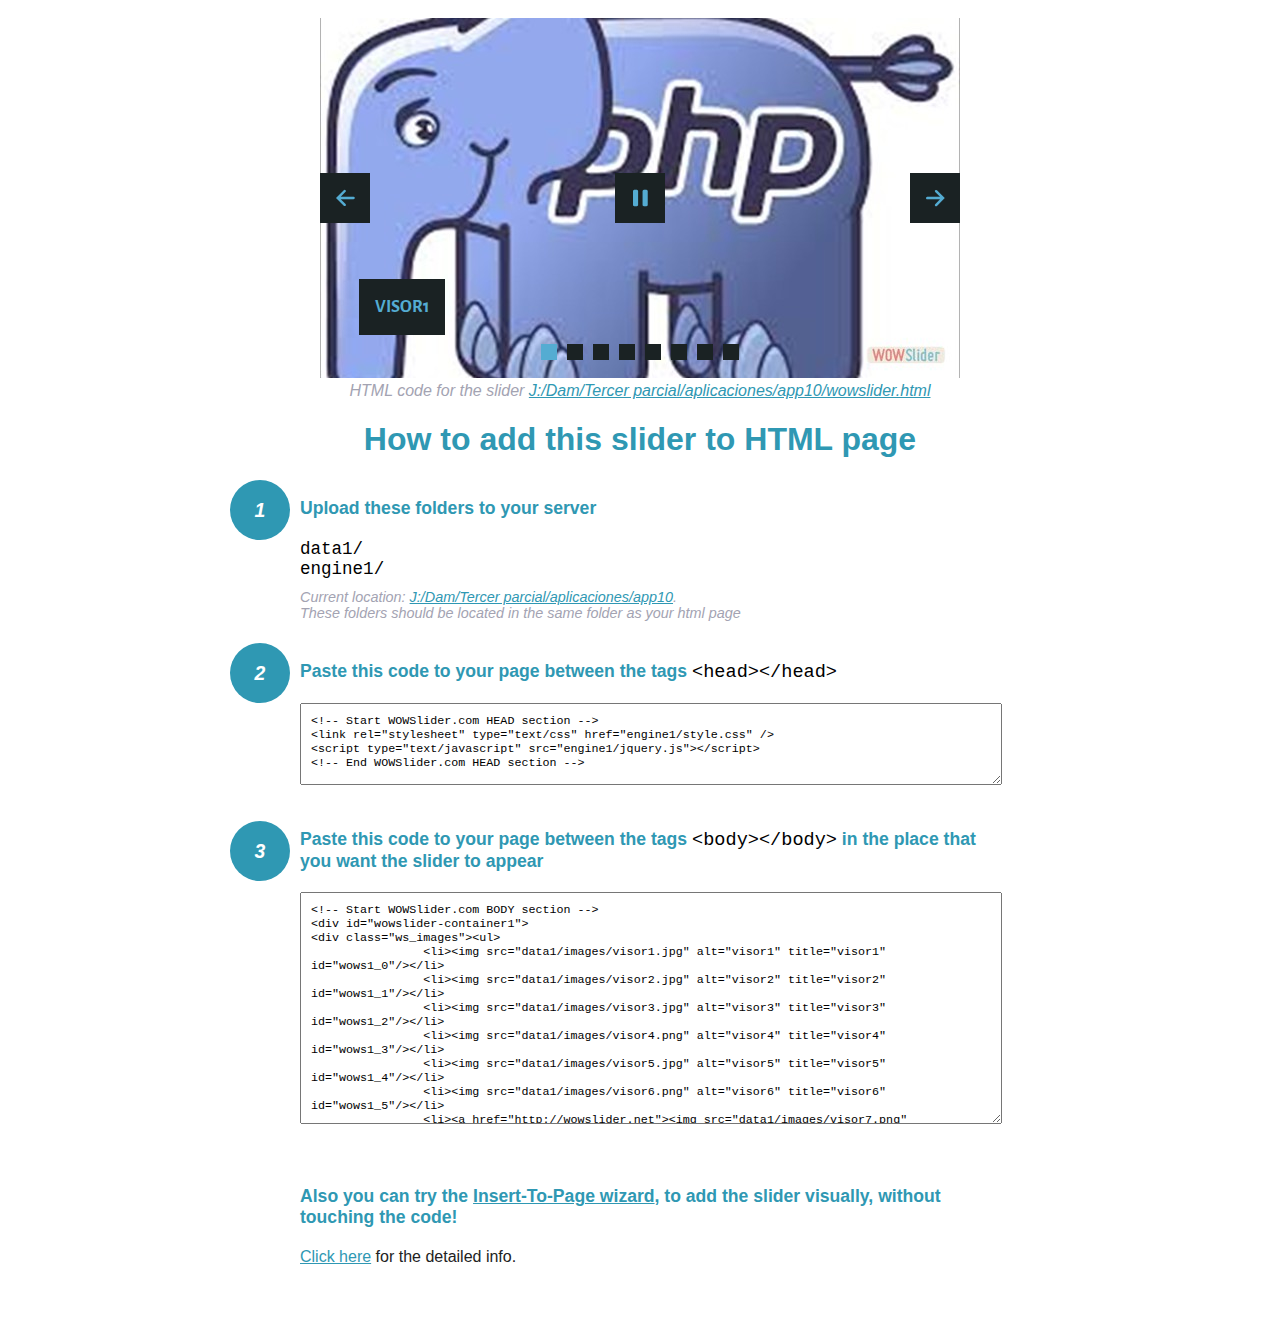
==== wowslider-howto.html @ ffe48c5f "1subida" ====
<!DOCTYPE html>
<html>
<head>
	<title>WOWSlider</title>
	<meta http-equiv="content-type" content="text/html; charset=utf-8" />
	<meta name="description" content="WOWSlider" />
	
	<!-- Start WOWSlider.com HEAD section --> <!-- add to the <head> of your page -->
	<link rel="stylesheet" type="text/css" href="engine1/style.css" />
	<script type="text/javascript" src="engine1/jquery.js"></script>
	<!-- End WOWSlider.com HEAD section -->


<style>
.instuction {
	font-family: sans-serif, Arial;
	display: block;
	margin: 0 auto;
	max-width: 820px;
	width: 100%;
	padding: 0 70px;
	color: #222;
	-webkit-box-sizing: border-box;
	-moz-box-sizing: border-box;
	box-sizing: border-box;
}
.instuction h1 img {
	max-width: 170px;
	vertical-align: middle;
	margin-bottom: 10px;
}
.instuction h1 {
	color: #2F98B3;
	text-align: center;
}
.instuction h2 {
	position: relative;
	font-size: 1.1em;
	color: #2F98B3;
	margin-bottom: 20px;
	margin-top: 40px;
}
.instuction h2 span.num {
	position: absolute;
	left: -70px;
	top: -18px;
	display: inline-block;
	vertical-align: middle;
	font-style: italic;
	font-size: 1.1em;
	width: 60px;
	height: 60px;
	line-height: 60px;
	text-align: center;
	background: #2F98B3;
	color: #fff;
	border-radius: 50%;
}
.instuction .mono {
	color: #000;
	font-family: monospace;
	font-size: 1.3em;
	font-weight: normal;
}
.instuction li.mono {
	font-size: 1.5em;
}

.instuction ul {
	font-size: 0.9em;
	margin-top: 0;
	padding-left: 0;
	list-style: none;
}
.instuction .note {
	color: #A3A3B2;
	font-style: italic;
	padding-top: 10px;
}
.instuction p.note {
	text-align: center;
	padding-top: 0;
	margin-top: 4px;
}
.instuction textarea {
	font-size: 0.9em;
	min-height: 60px;
	padding: 10px;
	margin: 0;
	overflow: auto;
	max-width: 100%;
	width: 100%;
}
.instuction a,
.instuction a:visited {
	color: #2F98B3;
}
</style>


</head>
<body style="margin:auto">

<br>

<!-- Start WOWSlider.com BODY section --> <!-- add to the <body> of your page -->
<div id="wowslider-container1">
<div class="ws_images"><ul>
		<li><img src="data1/images/visor1.jpg" alt="visor1" title="visor1" id="wows1_0"/></li>
		<li><img src="data1/images/visor2.jpg" alt="visor2" title="visor2" id="wows1_1"/></li>
		<li><img src="data1/images/visor3.jpg" alt="visor3" title="visor3" id="wows1_2"/></li>
		<li><img src="data1/images/visor4.png" alt="visor4" title="visor4" id="wows1_3"/></li>
		<li><img src="data1/images/visor5.jpg" alt="visor5" title="visor5" id="wows1_4"/></li>
		<li><img src="data1/images/visor6.png" alt="visor6" title="visor6" id="wows1_5"/></li>
		<li><a href="http://wowslider.net"><img src="data1/images/visor7.png" alt="http://wowslider.net/" title="visor7" id="wows1_6"/></a></li>
		<li><img src="data1/images/visor8.png" alt="visor8" title="visor8" id="wows1_7"/></li>
	</ul></div>
	<div class="ws_bullets"><div>
		<a href="#" title="visor1"><span><img src="data1/tooltips/visor1.jpg" alt="visor1"/>1</span></a>
		<a href="#" title="visor2"><span><img src="data1/tooltips/visor2.jpg" alt="visor2"/>2</span></a>
		<a href="#" title="visor3"><span><img src="data1/tooltips/visor3.jpg" alt="visor3"/>3</span></a>
		<a href="#" title="visor4"><span><img src="data1/tooltips/visor4.png" alt="visor4"/>4</span></a>
		<a href="#" title="visor5"><span><img src="data1/tooltips/visor5.jpg" alt="visor5"/>5</span></a>
		<a href="#" title="visor6"><span><img src="data1/tooltips/visor6.png" alt="visor6"/>6</span></a>
		<a href="#" title="visor7"><span><img src="data1/tooltips/visor7.png" alt="visor7"/>7</span></a>
		<a href="#" title="visor8"><span><img src="data1/tooltips/visor8.png" alt="visor8"/>8</span></a>
	</div></div><div class="ws_script" style="position:absolute;left:-99%"><a href="http://wowslider.net">http://wowslider.net/</a> by WOWSlider.com v8.7</div>
<div class="ws_shadow"></div>
</div>	
<script type="text/javascript" src="engine1/wowslider.js"></script>
<script type="text/javascript" src="engine1/script.js"></script>
<!-- End WOWSlider.com BODY section -->


<div class="instuction">
	<p class="note">HTML code for the slider <a href="file:///J:/Dam/Tercer parcial/aplicaciones/app10/wowslider.html">J:/Dam/Tercer parcial/aplicaciones/app10/wowslider.html</a></p>

	<h1>
		How to add this slider to HTML page
	</h1>

	<h2><span class="num">1</span> Upload these folders to your server</h2>
	<ul>
		<li class="mono">data1/</li>
		<li class="mono">engine1/</li>
		<li class="note">Current location: <a href="file:///J:/Dam/Tercer parcial/aplicaciones/app10">J:/Dam/Tercer parcial/aplicaciones/app10</a>. <br>These folders should be located in the same folder as your html page</li>
	</ul>

	<h2><span class="num">2</span> Paste this code to your page between the tags <span class="mono">&lt;head&gt;&lt;/head&gt;</span></h2>
	<textarea onclick="this.select()">&lt;!-- Start WOWSlider.com HEAD section --&gt;
&lt;link rel=&quot;stylesheet&quot; type=&quot;text/css&quot; href=&quot;engine1/style.css&quot; /&gt;
&lt;script type=&quot;text/javascript&quot; src=&quot;engine1/jquery.js&quot;&gt;&lt;/script&gt;
&lt;!-- End WOWSlider.com HEAD section --&gt;</textarea>


	<h2><span class="num" style="top: -8px;">3</span> Paste this code to your page between the tags <span class="mono">&lt;body&gt;&lt;/body&gt;</span> in the place that you want the slider to appear</h2>
	<textarea onclick="this.select()" rows="15">&lt;!-- Start WOWSlider.com BODY section --&gt;
&lt;div id=&quot;wowslider-container1&quot;&gt;
&lt;div class=&quot;ws_images&quot;&gt;&lt;ul&gt;
		&lt;li&gt;&lt;img src=&quot;data1/images/visor1.jpg&quot; alt=&quot;visor1&quot; title=&quot;visor1&quot; id=&quot;wows1_0&quot;/&gt;&lt;/li&gt;
		&lt;li&gt;&lt;img src=&quot;data1/images/visor2.jpg&quot; alt=&quot;visor2&quot; title=&quot;visor2&quot; id=&quot;wows1_1&quot;/&gt;&lt;/li&gt;
		&lt;li&gt;&lt;img src=&quot;data1/images/visor3.jpg&quot; alt=&quot;visor3&quot; title=&quot;visor3&quot; id=&quot;wows1_2&quot;/&gt;&lt;/li&gt;
		&lt;li&gt;&lt;img src=&quot;data1/images/visor4.png&quot; alt=&quot;visor4&quot; title=&quot;visor4&quot; id=&quot;wows1_3&quot;/&gt;&lt;/li&gt;
		&lt;li&gt;&lt;img src=&quot;data1/images/visor5.jpg&quot; alt=&quot;visor5&quot; title=&quot;visor5&quot; id=&quot;wows1_4&quot;/&gt;&lt;/li&gt;
		&lt;li&gt;&lt;img src=&quot;data1/images/visor6.png&quot; alt=&quot;visor6&quot; title=&quot;visor6&quot; id=&quot;wows1_5&quot;/&gt;&lt;/li&gt;
		&lt;li&gt;&lt;a href=&quot;http://wowslider.net&quot;&gt;&lt;img src=&quot;data1/images/visor7.png&quot; alt=&quot;http://wowslider.net/&quot; title=&quot;visor7&quot; id=&quot;wows1_6&quot;/&gt;&lt;/a&gt;&lt;/li&gt;
		&lt;li&gt;&lt;img src=&quot;data1/images/visor8.png&quot; alt=&quot;visor8&quot; title=&quot;visor8&quot; id=&quot;wows1_7&quot;/&gt;&lt;/li&gt;
	&lt;/ul&gt;&lt;/div&gt;
	&lt;div class=&quot;ws_bullets&quot;&gt;&lt;div&gt;
		&lt;a href=&quot;#&quot; title=&quot;visor1&quot;&gt;&lt;span&gt;&lt;img src=&quot;data1/tooltips/visor1.jpg&quot; alt=&quot;visor1&quot;/&gt;1&lt;/span&gt;&lt;/a&gt;
		&lt;a href=&quot;#&quot; title=&quot;visor2&quot;&gt;&lt;span&gt;&lt;img src=&quot;data1/tooltips/visor2.jpg&quot; alt=&quot;visor2&quot;/&gt;2&lt;/span&gt;&lt;/a&gt;
		&lt;a href=&quot;#&quot; title=&quot;visor3&quot;&gt;&lt;span&gt;&lt;img src=&quot;data1/tooltips/visor3.jpg&quot; alt=&quot;visor3&quot;/&gt;3&lt;/span&gt;&lt;/a&gt;
		&lt;a href=&quot;#&quot; title=&quot;visor4&quot;&gt;&lt;span&gt;&lt;img src=&quot;data1/tooltips/visor4.png&quot; alt=&quot;visor4&quot;/&gt;4&lt;/span&gt;&lt;/a&gt;
		&lt;a href=&quot;#&quot; title=&quot;visor5&quot;&gt;&lt;span&gt;&lt;img src=&quot;data1/tooltips/visor5.jpg&quot; alt=&quot;visor5&quot;/&gt;5&lt;/span&gt;&lt;/a&gt;
		&lt;a href=&quot;#&quot; title=&quot;visor6&quot;&gt;&lt;span&gt;&lt;img src=&quot;data1/tooltips/visor6.png&quot; alt=&quot;visor6&quot;/&gt;6&lt;/span&gt;&lt;/a&gt;
		&lt;a href=&quot;#&quot; title=&quot;visor7&quot;&gt;&lt;span&gt;&lt;img src=&quot;data1/tooltips/visor7.png&quot; alt=&quot;visor7&quot;/&gt;7&lt;/span&gt;&lt;/a&gt;
		&lt;a href=&quot;#&quot; title=&quot;visor8&quot;&gt;&lt;span&gt;&lt;img src=&quot;data1/tooltips/visor8.png&quot; alt=&quot;visor8&quot;/&gt;8&lt;/span&gt;&lt;/a&gt;
	&lt;/div&gt;&lt;/div&gt;&lt;div class=&quot;ws_script&quot; style=&quot;position:absolute;left:-99%&quot;&gt;&lt;a href=&quot;http://wowslider.net&quot;&gt;http://wowslider.net/&lt;/a&gt; by WOWSlider.com v8.7&lt;/div&gt;
&lt;div class=&quot;ws_shadow&quot;&gt;&lt;/div&gt;
&lt;/div&gt;	
&lt;script type=&quot;text/javascript&quot; src=&quot;engine1/wowslider.js&quot;&gt;&lt;/script&gt;
&lt;script type=&quot;text/javascript&quot; src=&quot;engine1/script.js&quot;&gt;&lt;/script&gt;
&lt;!-- End WOWSlider.com BODY section --&gt;</textarea>

<br><br>
<h2>Also you can try the <a href="http://wowslider.com/help/add-wowslider-to-page-2.html" target="_blank">Insert-To-Page wizard</a>, to add the slider visually, without touching the code!</h2>
<p>
	<a href="http://wowslider.com/help/add-wowslider-to-page-2.html" target="_blank">Click here</a> for the detailed info.
</p>
</div>

<br><br>
</body>
</html>
---- engine1/style.css ----
/*
 *	generated by WOW Slider 8.7
 *	template Convex
 */
@import url(https://fonts.googleapis.com/css?family=Gurajada&subset=latin,telugu);
@font-face {
  font-family: 'ws-ctrl-convex';
  src: url('ws-ctrl-convex.eot');
  src: url('ws-ctrl-convex.eot#iefix') format('embedded-opentype'),
       url('ws-ctrl-convex.svg#ws-ctrl-convex') format('svg');
  font-weight: normal;
  font-style: normal;
}
@font-face {
  font-family: 'ws-ctrl-convex';
  src: url('[data-uri]') format('woff'),
       url('[data-uri]') format('truetype');
}
#wowslider-container1 { 
	display: table;
	zoom: 1; 
	position: relative;
	width: 100%;
	max-width: 640px;
	max-height:360px;
	margin:0px auto 0px;
	z-index:90;
	text-align:left; /* reset align=center */
	font-size: 10px;
	text-shadow: none; /* fix some user styles */

	/* reset box-sizing (to boostrap friendly) */
	-webkit-box-sizing: content-box;
	-moz-box-sizing: content-box;
	box-sizing: content-box; 
}
* html #wowslider-container1{ width:640px }
#wowslider-container1 .ws_images ul{
	position:relative;
	width: 10000%; 
	height:100%;
	left:0;
	list-style:none;
	margin:0;
	padding:0;
	border-spacing:0;
	overflow: visible;
	/*table-layout:fixed;*/
}
#wowslider-container1 .ws_images ul li{
	position: relative;
	width:1%;
	height:100%;
	line-height:0; /*opera*/
	overflow: hidden;
	float:left;
	/*font-size:0;*/
	padding:0 0 0 0 !important;
	margin:0 0 0 0 !important;
}

#wowslider-container1 .ws_images{
	position: relative;
	left:0;
	top:0;
	height:100%;
	max-height:360px;
	max-width: 640px;
	vertical-align: top;
	border:none;
	overflow: hidden;
}
#wowslider-container1 .ws_images ul a{
	width:100%;
	height:100%;
	max-height:360px;
	display:block;
	color:transparent;
}
#wowslider-container1 img{
	max-width: none !important;
}
#wowslider-container1 .ws_images .ws_list img,
#wowslider-container1 .ws_images > div > img{
	width:100%;
	border:none 0;
	max-width: none;
	padding:0;
	margin:0;
}
#wowslider-container1 .ws_images > div > img {
	max-height:360px;
}

#wowslider-container1 .ws_images iframe {
	position: absolute;
	z-index: -1;
}

#wowslider-container1 .ws-title > div {
	display: inline-block !important;
}

#wowslider-container1 a{ 
	text-decoration: none; 
	outline: none; 
	border: none; 
}

#wowslider-container1  .ws_bullets { 
	float: left;
	position:absolute;
	z-index:70;
}
#wowslider-container1  .ws_bullets div{
	position:relative;
	float:left;
	font-size: 0px;
}
/* compatibility with Joomla styles */
#wowslider-container1  .ws_bullets a {
	line-height: 0;
}

#wowslider-container1  .ws_script{
	display:none;
}
#wowslider-container1 sound, 
#wowslider-container1 object{
	position:absolute;
}

/* prevent some of users reset styles */
#wowslider-container1 .ws_effect {
	position: static;
	width: 100%;
	height: 100%;
}

#wowslider-container1 .ws_photoItem {
	border: 2em solid #fff;
	margin-left: -2em;
	margin-top: -2em;
}
#wowslider-container1 .ws_cube_side {
	background: #A6A5A9;
}


#wowslider-container1.ws_gestures {
	cursor: -webkit-grab;
	cursor: -moz-grab;
	cursor: url("[data-uri]"), move;
}
#wowslider-container1.ws_gestures.ws_grabbing {
	cursor: -webkit-grabbing;
	cursor: -moz-grabbing;
	cursor: url("[data-uri]"), move;
}

/* hide controls when video start play */
#wowslider-container1.ws_video_playing .ws_bullets,
#wowslider-container1.ws_video_playing .ws_fullscreen,
#wowslider-container1.ws_video_playing .ws_next,
#wowslider-container1.ws_video_playing .ws_prev {
	display: none;
}


/* youtube/vimeo buttons */
#wowslider-container1 .ws_video_btn {
	position: absolute;
	display: none;
	cursor: pointer;
	top: 0;
	left: 0;
	width: 100%;
	height: 100%;
	z-index: 55;
}
#wowslider-container1 .ws_video_btn.ws_youtube,
#wowslider-container1 .ws_video_btn.ws_vimeo {
	display: block;
}
#wowslider-container1 .ws_video_btn div {
	position: absolute;
	background-image: url(./playvideo.png);
	background-size: 200%;
	top: 50%;
	left: 50%;
	width: 7em;
	height: 5em;
	margin-left: -3.5em;
	margin-top: -2.5em;
}
#wowslider-container1 .ws_video_btn.ws_youtube div {
	background-position: 0 0;
}
#wowslider-container1 .ws_video_btn.ws_youtube:hover div {
	background-position: 100% 0;
}
#wowslider-container1 .ws_video_btn.ws_vimeo div {
	background-position: 0 100%;
}
#wowslider-container1 .ws_video_btn.ws_vimeo:hover div {
	background-position: 100% 100%;
}

#wowslider-container1 .ws_playpause.ws_hide {
	display: none !important;
}
/* bullets */
#wowslider-container1  .ws_bullets { 
	padding: 0px; 
}
#wowslider-container1 .ws_bullets a { 
	position:relative;
	display: inline-block;
	width: 0;
	margin: 3px 5px;
	padding: 8px;	

	-webkit-perspective: 80px;
	perspective: 80px;
} 
#wowslider-container1 .ws_bullets a > span {
	position:absolute;
	display: block;
	top:0;
	right: 0;
	height:100%;
	width:100%;
	-webkit-transform-style: preserve-3d;
	transform-style: preserve-3d;

	-webkit-transition: -webkit-transform 0.5s ease;
  	transition: -webkit-transform 0.5s ease, transform 0.5s ease;
}

#wowslider-container1 .ws_bullets a > span:before,
#wowslider-container1 .ws_bullets a > span:after {
	content: '';
	display: block;
	height:100%;
	background: #54acd2;

  	-webkit-transform: rotateX(-90deg) translateZ(-8px) translateY(8px);
  	transform: rotateX(-90deg) translateZ(-8px) translateY(8px);
}
#wowslider-container1 .ws_bullets a > span:after {
	position: absolute;
	top: 0;
	left: 0;
	width: 100%;
	height: 100%;
  	background: #1A2223;
  	-webkit-transform: rotateX(0deg);
  	transform: rotateX(0deg);
}

#wowslider-container1 .ws_bullets a.ws_overbull > span,
#wowslider-container1 .ws_bullets a.ws_selbull > span {
    -webkit-transform: rotateX(-90deg) translateZ(8px) translateY(8px);
    transform: rotateX(-90deg) translateZ(8px) translateY(8px);
}




/* play/pause, arrows */
#wowslider-container1 a.ws_next,
#wowslider-container1 a.ws_prev,
#wowslider-container1 .ws_playpause {
	position:absolute;
	font: 2em "ws-ctrl-convex";
	width: 2.5em;
	height: 2.5em;
	top:50%;
	
	margin-top: -1.25em;
	color: #ffffff;
	z-index: 100;

	-webkit-perspective: 20em;
	perspective: 20em;
}
#wowslider-container1 a.ws_next {
	right: 0;
}
#wowslider-container1 a.ws_prev {
	left: 0;
}
#wowslider-container1 .ws_playpause {
	left:50%;
	margin-left:-1.25em;
}

#wowslider-container1 a.ws_next > span,
#wowslider-container1 a.ws_prev > span,
#wowslider-container1 .ws_playpause > span,
#wowslider-container1 .ws_bullets a > span {
	display: block;
	-webkit-transform-style: preserve-3d;
	transform-style: preserve-3d;

	-webkit-transition: -webkit-transform 0.5s ease;
  	transition: -webkit-transform 0.5s ease, transform 0.5s ease;
}


#wowslider-container1 a.ws_next > span:before,
#wowslider-container1 a.ws_prev > span:before,
#wowslider-container1 .ws_playpause > span:before,
#wowslider-container1 a.ws_next > span:after,
#wowslider-container1 a.ws_prev > span:after,
#wowslider-container1 .ws_playpause > span:after {
	display: block;
	text-align: center;
	line-height: 2.5em;
	height:100%;
	background: #54acd2;
	color: #1A2223;

  	-webkit-transform: rotateX(-90deg) translateZ(-1.25em) translateY(1.25em);
  	transform: rotateX(-90deg) translateZ(-1.25em) translateY(1.25em);
}
#wowslider-container1 .ws_play > span:before,
#wowslider-container1 .ws_play > span:after{
	content:"\e800";
}
#wowslider-container1 .ws_pause > span:before,
#wowslider-container1 .ws_pause > span:after{
	content:"\e801";
}
#wowslider-container1 a.ws_next > span:before,
#wowslider-container1 a.ws_next > span:after {
	content:'\e803';
}
#wowslider-container1 a.ws_prev > span:before,
#wowslider-container1 a.ws_prev > span:after {
	content:'\e802';
}

#wowslider-container1 a.ws_next > span:after,
#wowslider-container1 a.ws_prev > span:after,
#wowslider-container1 .ws_playpause > span:after {
	position: absolute;
	top: 0;
	left: 0;
	width: 100%;
	height: 100%;
  	-webkit-transform: rotateX(0deg);
  	transform: rotateX(0deg);
  	background: #1A2223;
	color: #54acd2;
}

#wowslider-container1 a.ws_next:hover > span,
#wowslider-container1 a.ws_prev:hover > span,
#wowslider-container1 .ws_playpause:hover > span {
    -webkit-transform: rotateX(-90deg) translateZ(1.25em) translateY(1.25em);
    transform: rotateX(-90deg) translateZ(1.25em) translateY(1.25em);
}/* bottom center */
#wowslider-container1  .ws_bullets {
	bottom:1.5em;
	left:50%;
}
#wowslider-container1  .ws_bullets div{
	left:-50%;
}#wowslider-container1 .ws-title{
	font: 1.3em 'Gurajada', serif;
	position: absolute;
	left: 2em;
	margin-right:10em;
	z-index: 50;

	color:#fff;
	padding: 1em;
	bottom: 30px;
	top: auto;
	opacity: 1;
}
#wowslider-container1 .ws-title div,#wowslider-container1 .ws-title span{
	display:inline-block;
	padding: 0.1em 0.6em;
	background-color: #1A2223;
	color: #54acd2;
}
#wowslider-container1 .ws-title div{
	display:block;
	margin-top:0.5em;
	font-size: 1.3em;
}
#wowslider-container1 .ws-title span{
	text-transform: uppercase;	
	font-size: 2em;
}#wowslider-container1 .ws_images > ul{
	animation: wsBasic 32s infinite;
	-moz-animation: wsBasic 32s infinite;
	-webkit-animation: wsBasic 32s infinite;
}
@keyframes wsBasic{0%{left:-0%} 6.25%{left:-0%} 12.5%{left:-100%} 18.75%{left:-100%} 25%{left:-200%} 31.25%{left:-200%} 37.5%{left:-300%} 43.75%{left:-300%} 50%{left:-400%} 56.25%{left:-400%} 62.5%{left:-500%} 68.75%{left:-500%} 75%{left:-600%} 81.25%{left:-600%} 87.5%{left:-700%} 93.75%{left:-700%} }
@-moz-keyframes wsBasic{0%{left:-0%} 6.25%{left:-0%} 12.5%{left:-100%} 18.75%{left:-100%} 25%{left:-200%} 31.25%{left:-200%} 37.5%{left:-300%} 43.75%{left:-300%} 50%{left:-400%} 56.25%{left:-400%} 62.5%{left:-500%} 68.75%{left:-500%} 75%{left:-600%} 81.25%{left:-600%} 87.5%{left:-700%} 93.75%{left:-700%} }
@-webkit-keyframes wsBasic{0%{left:-0%} 6.25%{left:-0%} 12.5%{left:-100%} 18.75%{left:-100%} 25%{left:-200%} 31.25%{left:-200%} 37.5%{left:-300%} 43.75%{left:-300%} 50%{left:-400%} 56.25%{left:-400%} 62.5%{left:-500%} 68.75%{left:-500%} 75%{left:-600%} 81.25%{left:-600%} 87.5%{left:-700%} 93.75%{left:-700%} }

#wowslider-container1 .ws_bullets  a img{
	position:absolute;
	display:block;
	text-indent:0;
	bottom:15px;
	left:-43px;
	visibility:hidden;
	max-width:none;
}
#wowslider-container1 .ws_bullets a:hover img{
	visibility:visible;
}

#wowslider-container1 .ws_bulframe div div{
	height:48px;
	overflow:visible;
	position:relative;
}
#wowslider-container1 .ws_bulframe div {
	left:0;
	overflow:hidden;
	position:relative;
	width:85px;
}
#wowslider-container1  .ws_bullets .ws_bulframe{
	position:absolute;
	display:none;
	bottom:25px;
	margin-left:8px;
	cursor:pointer;

	/* fixed bulframe hidding in Chrome */
	-webkit-transform: translateZ(0);
	-ms-transform: translateZ(0);
	-o-transform: translateZ(0);
	transform: translateZ(0);
}#wowslider-container1 .ws_bulframe div div{
	height: auto;
}

@media all and (max-width:760px) {
	#wowslider-container1 .ws_fullscreen {
		display: block;
	}
}
@media all and (max-width:400px){
	#wowslider-container1 .ws_controls,
	#wowslider-container1 .ws_bullets,
	#wowslider-container1 .ws_thumbs{
		display: none
	}
}
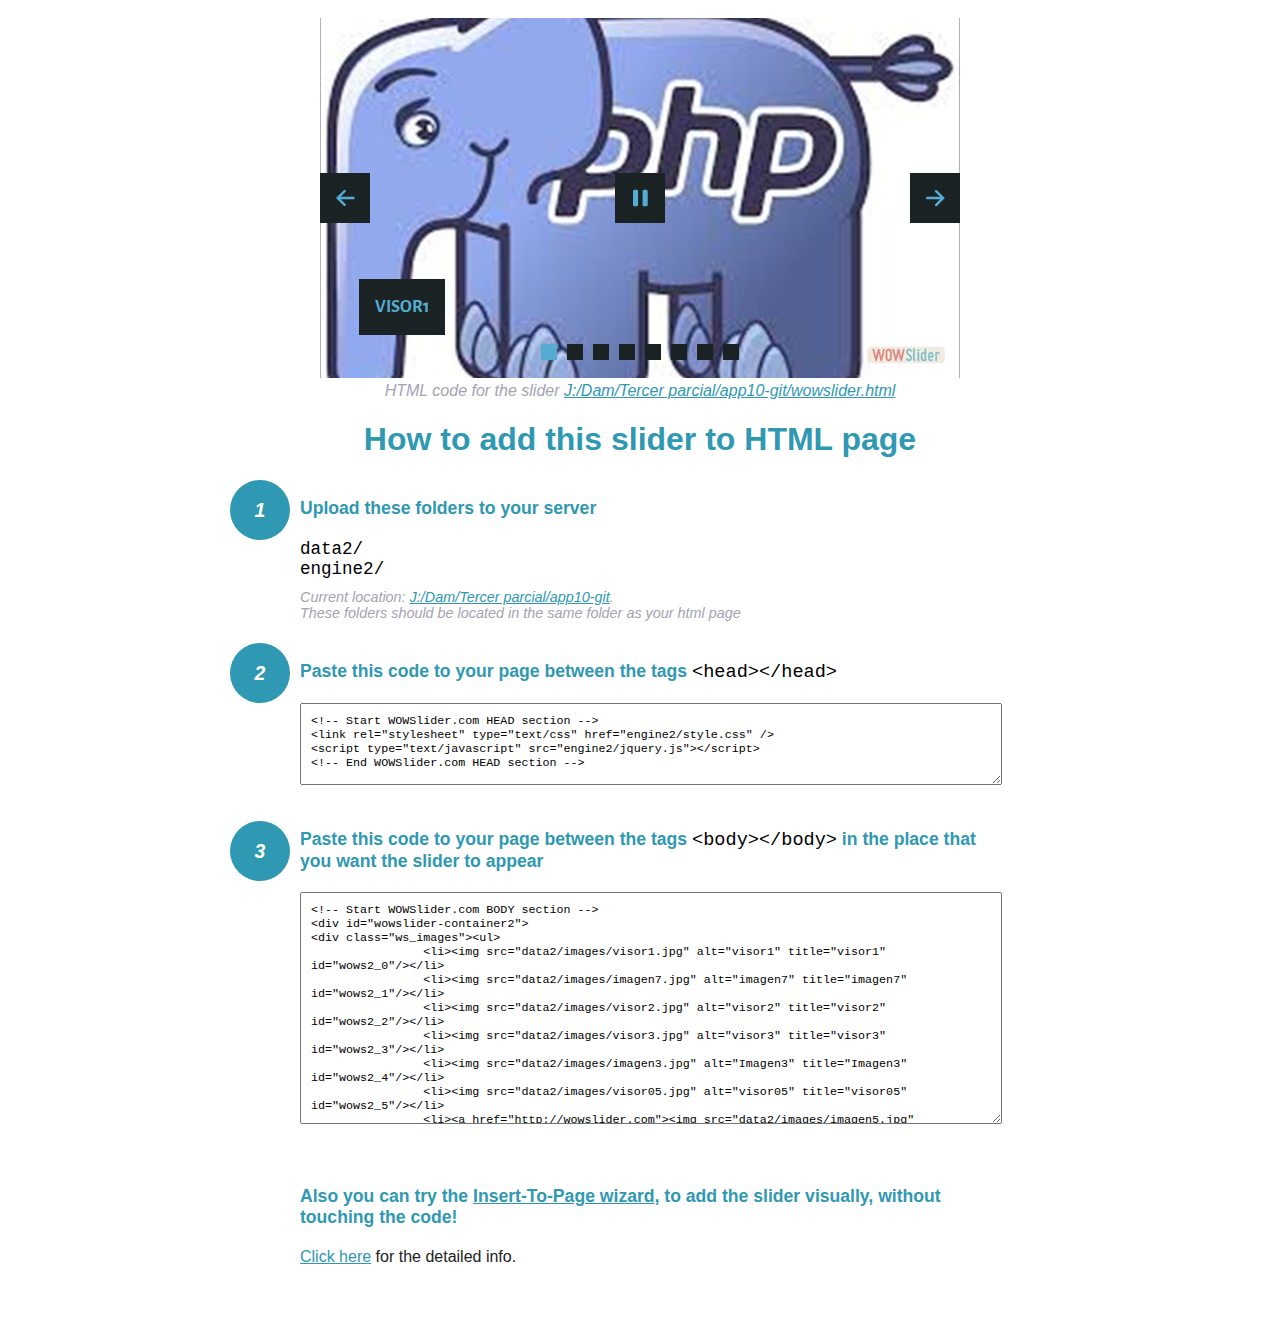
==== commit 180b3427: "12subida" ====
--- a/wowslider-howto.html
+++ b/wowslider-howto.html
@@ -6,8 +6,8 @@
 	<meta name="description" content="WOWSlider" />
 	
 	<!-- Start WOWSlider.com HEAD section --> <!-- add to the <head> of your page -->
-	<link rel="stylesheet" type="text/css" href="engine1/style.css" />
-	<script type="text/javascript" src="engine1/jquery.js"></script>
+	<link rel="stylesheet" type="text/css" href="engine2/style.css" />
+	<script type="text/javascript" src="engine2/jquery.js"></script>
 	<!-- End WOWSlider.com HEAD section -->
 
 
@@ -104,36 +104,36 @@
 <br>
 
 <!-- Start WOWSlider.com BODY section --> <!-- add to the <body> of your page -->
-<div id="wowslider-container1">
+<div id="wowslider-container2">
 <div class="ws_images"><ul>
-		<li><img src="data1/images/visor1.jpg" alt="visor1" title="visor1" id="wows1_0"/></li>
-		<li><img src="data1/images/visor2.jpg" alt="visor2" title="visor2" id="wows1_1"/></li>
-		<li><img src="data1/images/visor3.jpg" alt="visor3" title="visor3" id="wows1_2"/></li>
-		<li><img src="data1/images/visor4.png" alt="visor4" title="visor4" id="wows1_3"/></li>
-		<li><img src="data1/images/visor5.jpg" alt="visor5" title="visor5" id="wows1_4"/></li>
-		<li><img src="data1/images/visor6.png" alt="visor6" title="visor6" id="wows1_5"/></li>
-		<li><a href="http://wowslider.net"><img src="data1/images/visor7.png" alt="http://wowslider.net/" title="visor7" id="wows1_6"/></a></li>
-		<li><img src="data1/images/visor8.png" alt="visor8" title="visor8" id="wows1_7"/></li>
+		<li><img src="data2/images/visor1.jpg" alt="visor1" title="visor1" id="wows2_0"/></li>
+		<li><img src="data2/images/imagen7.jpg" alt="imagen7" title="imagen7" id="wows2_1"/></li>
+		<li><img src="data2/images/visor2.jpg" alt="visor2" title="visor2" id="wows2_2"/></li>
+		<li><img src="data2/images/visor3.jpg" alt="visor3" title="visor3" id="wows2_3"/></li>
+		<li><img src="data2/images/imagen3.jpg" alt="Imagen3" title="Imagen3" id="wows2_4"/></li>
+		<li><img src="data2/images/visor05.jpg" alt="visor05" title="visor05" id="wows2_5"/></li>
+		<li><a href="http://wowslider.com"><img src="data2/images/imagen5.jpg" alt="http://wowslider.com/" title="imagen5" id="wows2_6"/></a></li>
+		<li><img src="data2/images/visor10.jpg" alt="visor10" title="visor10" id="wows2_7"/></li>
 	</ul></div>
 	<div class="ws_bullets"><div>
-		<a href="#" title="visor1"><span><img src="data1/tooltips/visor1.jpg" alt="visor1"/>1</span></a>
-		<a href="#" title="visor2"><span><img src="data1/tooltips/visor2.jpg" alt="visor2"/>2</span></a>
-		<a href="#" title="visor3"><span><img src="data1/tooltips/visor3.jpg" alt="visor3"/>3</span></a>
-		<a href="#" title="visor4"><span><img src="data1/tooltips/visor4.png" alt="visor4"/>4</span></a>
-		<a href="#" title="visor5"><span><img src="data1/tooltips/visor5.jpg" alt="visor5"/>5</span></a>
-		<a href="#" title="visor6"><span><img src="data1/tooltips/visor6.png" alt="visor6"/>6</span></a>
-		<a href="#" title="visor7"><span><img src="data1/tooltips/visor7.png" alt="visor7"/>7</span></a>
-		<a href="#" title="visor8"><span><img src="data1/tooltips/visor8.png" alt="visor8"/>8</span></a>
-	</div></div><div class="ws_script" style="position:absolute;left:-99%"><a href="http://wowslider.net">http://wowslider.net/</a> by WOWSlider.com v8.7</div>
+		<a href="#" title="visor1"><span><img src="data2/tooltips/visor1.jpg" alt="visor1"/>1</span></a>
+		<a href="#" title="imagen7"><span><img src="data2/tooltips/imagen7.jpg" alt="imagen7"/>2</span></a>
+		<a href="#" title="visor2"><span><img src="data2/tooltips/visor2.jpg" alt="visor2"/>3</span></a>
+		<a href="#" title="visor3"><span><img src="data2/tooltips/visor3.jpg" alt="visor3"/>4</span></a>
+		<a href="#" title="Imagen3"><span><img src="data2/tooltips/imagen3.jpg" alt="Imagen3"/>5</span></a>
+		<a href="#" title="visor05"><span><img src="data2/tooltips/visor05.jpg" alt="visor05"/>6</span></a>
+		<a href="#" title="imagen5"><span><img src="data2/tooltips/imagen5.jpg" alt="imagen5"/>7</span></a>
+		<a href="#" title="visor10"><span><img src="data2/tooltips/visor10.jpg" alt="visor10"/>8</span></a>
+	</div></div><div class="ws_script" style="position:absolute;left:-99%"><a href="http://wowslider.com">http://wowslider.com/</a> by WOWSlider.com v8.7</div>
 <div class="ws_shadow"></div>
 </div>	
-<script type="text/javascript" src="engine1/wowslider.js"></script>
-<script type="text/javascript" src="engine1/script.js"></script>
+<script type="text/javascript" src="engine2/wowslider.js"></script>
+<script type="text/javascript" src="engine2/script.js"></script>
 <!-- End WOWSlider.com BODY section -->
 
 
 <div class="instuction">
-	<p class="note">HTML code for the slider <a href="file:///J:/Dam/Tercer parcial/aplicaciones/app10/wowslider.html">J:/Dam/Tercer parcial/aplicaciones/app10/wowslider.html</a></p>
+	<p class="note">HTML code for the slider <a href="file:///J:/Dam/Tercer parcial/app10-git/wowslider.html">J:/Dam/Tercer parcial/app10-git/wowslider.html</a></p>
 
 	<h1>
 		How to add this slider to HTML page
@@ -141,45 +141,45 @@
 
 	<h2><span class="num">1</span> Upload these folders to your server</h2>
 	<ul>
-		<li class="mono">data1/</li>
-		<li class="mono">engine1/</li>
-		<li class="note">Current location: <a href="file:///J:/Dam/Tercer parcial/aplicaciones/app10">J:/Dam/Tercer parcial/aplicaciones/app10</a>. <br>These folders should be located in the same folder as your html page</li>
+		<li class="mono">data2/</li>
+		<li class="mono">engine2/</li>
+		<li class="note">Current location: <a href="file:///J:/Dam/Tercer parcial/app10-git">J:/Dam/Tercer parcial/app10-git</a>. <br>These folders should be located in the same folder as your html page</li>
 	</ul>
 
 	<h2><span class="num">2</span> Paste this code to your page between the tags <span class="mono">&lt;head&gt;&lt;/head&gt;</span></h2>
 	<textarea onclick="this.select()">&lt;!-- Start WOWSlider.com HEAD section --&gt;
-&lt;link rel=&quot;stylesheet&quot; type=&quot;text/css&quot; href=&quot;engine1/style.css&quot; /&gt;
-&lt;script type=&quot;text/javascript&quot; src=&quot;engine1/jquery.js&quot;&gt;&lt;/script&gt;
+&lt;link rel=&quot;stylesheet&quot; type=&quot;text/css&quot; href=&quot;engine2/style.css&quot; /&gt;
+&lt;script type=&quot;text/javascript&quot; src=&quot;engine2/jquery.js&quot;&gt;&lt;/script&gt;
 &lt;!-- End WOWSlider.com HEAD section --&gt;</textarea>
 
 
 	<h2><span class="num" style="top: -8px;">3</span> Paste this code to your page between the tags <span class="mono">&lt;body&gt;&lt;/body&gt;</span> in the place that you want the slider to appear</h2>
 	<textarea onclick="this.select()" rows="15">&lt;!-- Start WOWSlider.com BODY section --&gt;
-&lt;div id=&quot;wowslider-container1&quot;&gt;
+&lt;div id=&quot;wowslider-container2&quot;&gt;
 &lt;div class=&quot;ws_images&quot;&gt;&lt;ul&gt;
-		&lt;li&gt;&lt;img src=&quot;data1/images/visor1.jpg&quot; alt=&quot;visor1&quot; title=&quot;visor1&quot; id=&quot;wows1_0&quot;/&gt;&lt;/li&gt;
-		&lt;li&gt;&lt;img src=&quot;data1/images/visor2.jpg&quot; alt=&quot;visor2&quot; title=&quot;visor2&quot; id=&quot;wows1_1&quot;/&gt;&lt;/li&gt;
-		&lt;li&gt;&lt;img src=&quot;data1/images/visor3.jpg&quot; alt=&quot;visor3&quot; title=&quot;visor3&quot; id=&quot;wows1_2&quot;/&gt;&lt;/li&gt;
-		&lt;li&gt;&lt;img src=&quot;data1/images/visor4.png&quot; alt=&quot;visor4&quot; title=&quot;visor4&quot; id=&quot;wows1_3&quot;/&gt;&lt;/li&gt;
-		&lt;li&gt;&lt;img src=&quot;data1/images/visor5.jpg&quot; alt=&quot;visor5&quot; title=&quot;visor5&quot; id=&quot;wows1_4&quot;/&gt;&lt;/li&gt;
-		&lt;li&gt;&lt;img src=&quot;data1/images/visor6.png&quot; alt=&quot;visor6&quot; title=&quot;visor6&quot; id=&quot;wows1_5&quot;/&gt;&lt;/li&gt;
-		&lt;li&gt;&lt;a href=&quot;http://wowslider.net&quot;&gt;&lt;img src=&quot;data1/images/visor7.png&quot; alt=&quot;http://wowslider.net/&quot; title=&quot;visor7&quot; id=&quot;wows1_6&quot;/&gt;&lt;/a&gt;&lt;/li&gt;
-		&lt;li&gt;&lt;img src=&quot;data1/images/visor8.png&quot; alt=&quot;visor8&quot; title=&quot;visor8&quot; id=&quot;wows1_7&quot;/&gt;&lt;/li&gt;
+		&lt;li&gt;&lt;img src=&quot;data2/images/visor1.jpg&quot; alt=&quot;visor1&quot; title=&quot;visor1&quot; id=&quot;wows2_0&quot;/&gt;&lt;/li&gt;
+		&lt;li&gt;&lt;img src=&quot;data2/images/imagen7.jpg&quot; alt=&quot;imagen7&quot; title=&quot;imagen7&quot; id=&quot;wows2_1&quot;/&gt;&lt;/li&gt;
+		&lt;li&gt;&lt;img src=&quot;data2/images/visor2.jpg&quot; alt=&quot;visor2&quot; title=&quot;visor2&quot; id=&quot;wows2_2&quot;/&gt;&lt;/li&gt;
+		&lt;li&gt;&lt;img src=&quot;data2/images/visor3.jpg&quot; alt=&quot;visor3&quot; title=&quot;visor3&quot; id=&quot;wows2_3&quot;/&gt;&lt;/li&gt;
+		&lt;li&gt;&lt;img src=&quot;data2/images/imagen3.jpg&quot; alt=&quot;Imagen3&quot; title=&quot;Imagen3&quot; id=&quot;wows2_4&quot;/&gt;&lt;/li&gt;
+		&lt;li&gt;&lt;img src=&quot;data2/images/visor05.jpg&quot; alt=&quot;visor05&quot; title=&quot;visor05&quot; id=&quot;wows2_5&quot;/&gt;&lt;/li&gt;
+		&lt;li&gt;&lt;a href=&quot;http://wowslider.com&quot;&gt;&lt;img src=&quot;data2/images/imagen5.jpg&quot; alt=&quot;http://wowslider.com/&quot; title=&quot;imagen5&quot; id=&quot;wows2_6&quot;/&gt;&lt;/a&gt;&lt;/li&gt;
+		&lt;li&gt;&lt;img src=&quot;data2/images/visor10.jpg&quot; alt=&quot;visor10&quot; title=&quot;visor10&quot; id=&quot;wows2_7&quot;/&gt;&lt;/li&gt;
 	&lt;/ul&gt;&lt;/div&gt;
 	&lt;div class=&quot;ws_bullets&quot;&gt;&lt;div&gt;
-		&lt;a href=&quot;#&quot; title=&quot;visor1&quot;&gt;&lt;span&gt;&lt;img src=&quot;data1/tooltips/visor1.jpg&quot; alt=&quot;visor1&quot;/&gt;1&lt;/span&gt;&lt;/a&gt;
-		&lt;a href=&quot;#&quot; title=&quot;visor2&quot;&gt;&lt;span&gt;&lt;img src=&quot;data1/tooltips/visor2.jpg&quot; alt=&quot;visor2&quot;/&gt;2&lt;/span&gt;&lt;/a&gt;
-		&lt;a href=&quot;#&quot; title=&quot;visor3&quot;&gt;&lt;span&gt;&lt;img src=&quot;data1/tooltips/visor3.jpg&quot; alt=&quot;visor3&quot;/&gt;3&lt;/span&gt;&lt;/a&gt;
-		&lt;a href=&quot;#&quot; title=&quot;visor4&quot;&gt;&lt;span&gt;&lt;img src=&quot;data1/tooltips/visor4.png&quot; alt=&quot;visor4&quot;/&gt;4&lt;/span&gt;&lt;/a&gt;
-		&lt;a href=&quot;#&quot; title=&quot;visor5&quot;&gt;&lt;span&gt;&lt;img src=&quot;data1/tooltips/visor5.jpg&quot; alt=&quot;visor5&quot;/&gt;5&lt;/span&gt;&lt;/a&gt;
-		&lt;a href=&quot;#&quot; title=&quot;visor6&quot;&gt;&lt;span&gt;&lt;img src=&quot;data1/tooltips/visor6.png&quot; alt=&quot;visor6&quot;/&gt;6&lt;/span&gt;&lt;/a&gt;
-		&lt;a href=&quot;#&quot; title=&quot;visor7&quot;&gt;&lt;span&gt;&lt;img src=&quot;data1/tooltips/visor7.png&quot; alt=&quot;visor7&quot;/&gt;7&lt;/span&gt;&lt;/a&gt;
-		&lt;a href=&quot;#&quot; title=&quot;visor8&quot;&gt;&lt;span&gt;&lt;img src=&quot;data1/tooltips/visor8.png&quot; alt=&quot;visor8&quot;/&gt;8&lt;/span&gt;&lt;/a&gt;
-	&lt;/div&gt;&lt;/div&gt;&lt;div class=&quot;ws_script&quot; style=&quot;position:absolute;left:-99%&quot;&gt;&lt;a href=&quot;http://wowslider.net&quot;&gt;http://wowslider.net/&lt;/a&gt; by WOWSlider.com v8.7&lt;/div&gt;
+		&lt;a href=&quot;#&quot; title=&quot;visor1&quot;&gt;&lt;span&gt;&lt;img src=&quot;data2/tooltips/visor1.jpg&quot; alt=&quot;visor1&quot;/&gt;1&lt;/span&gt;&lt;/a&gt;
+		&lt;a href=&quot;#&quot; title=&quot;imagen7&quot;&gt;&lt;span&gt;&lt;img src=&quot;data2/tooltips/imagen7.jpg&quot; alt=&quot;imagen7&quot;/&gt;2&lt;/span&gt;&lt;/a&gt;
+		&lt;a href=&quot;#&quot; title=&quot;visor2&quot;&gt;&lt;span&gt;&lt;img src=&quot;data2/tooltips/visor2.jpg&quot; alt=&quot;visor2&quot;/&gt;3&lt;/span&gt;&lt;/a&gt;
+		&lt;a href=&quot;#&quot; title=&quot;visor3&quot;&gt;&lt;span&gt;&lt;img src=&quot;data2/tooltips/visor3.jpg&quot; alt=&quot;visor3&quot;/&gt;4&lt;/span&gt;&lt;/a&gt;
+		&lt;a href=&quot;#&quot; title=&quot;Imagen3&quot;&gt;&lt;span&gt;&lt;img src=&quot;data2/tooltips/imagen3.jpg&quot; alt=&quot;Imagen3&quot;/&gt;5&lt;/span&gt;&lt;/a&gt;
+		&lt;a href=&quot;#&quot; title=&quot;visor05&quot;&gt;&lt;span&gt;&lt;img src=&quot;data2/tooltips/visor05.jpg&quot; alt=&quot;visor05&quot;/&gt;6&lt;/span&gt;&lt;/a&gt;
+		&lt;a href=&quot;#&quot; title=&quot;imagen5&quot;&gt;&lt;span&gt;&lt;img src=&quot;data2/tooltips/imagen5.jpg&quot; alt=&quot;imagen5&quot;/&gt;7&lt;/span&gt;&lt;/a&gt;
+		&lt;a href=&quot;#&quot; title=&quot;visor10&quot;&gt;&lt;span&gt;&lt;img src=&quot;data2/tooltips/visor10.jpg&quot; alt=&quot;visor10&quot;/&gt;8&lt;/span&gt;&lt;/a&gt;
+	&lt;/div&gt;&lt;/div&gt;&lt;div class=&quot;ws_script&quot; style=&quot;position:absolute;left:-99%&quot;&gt;&lt;a href=&quot;http://wowslider.com&quot;&gt;http://wowslider.com/&lt;/a&gt; by WOWSlider.com v8.7&lt;/div&gt;
 &lt;div class=&quot;ws_shadow&quot;&gt;&lt;/div&gt;
 &lt;/div&gt;	
-&lt;script type=&quot;text/javascript&quot; src=&quot;engine1/wowslider.js&quot;&gt;&lt;/script&gt;
-&lt;script type=&quot;text/javascript&quot; src=&quot;engine1/script.js&quot;&gt;&lt;/script&gt;
+&lt;script type=&quot;text/javascript&quot; src=&quot;engine2/wowslider.js&quot;&gt;&lt;/script&gt;
+&lt;script type=&quot;text/javascript&quot; src=&quot;engine2/script.js&quot;&gt;&lt;/script&gt;
 &lt;!-- End WOWSlider.com BODY section --&gt;</textarea>
 
 <br><br>
--- a/engine2/style.css
+++ b/engine2/style.css
@@ -0,0 +1,457 @@
+/*
+ *	generated by WOW Slider 8.7
+ *	template Convex
+ */
+@import url(https://fonts.googleapis.com/css?family=Gurajada&subset=latin,telugu);
+@font-face {
+  font-family: 'ws-ctrl-convex';
+  src: url('ws-ctrl-convex.eot');
+  src: url('ws-ctrl-convex.eot#iefix') format('embedded-opentype'),
+       url('ws-ctrl-convex.svg#ws-ctrl-convex') format('svg');
+  font-weight: normal;
+  font-style: normal;
+}
+@font-face {
+  font-family: 'ws-ctrl-convex';
+  src: url('[data-uri]') format('woff'),
+       url('[data-uri]') format('truetype');
+}
+#wowslider-container2 { 
+	display: table;
+	zoom: 1; 
+	position: relative;
+	width: 100%;
+	max-width: 640px;
+	max-height:360px;
+	margin:0px auto 0px;
+	z-index:90;
+	text-align:left; /* reset align=center */
+	font-size: 10px;
+	text-shadow: none; /* fix some user styles */
+
+	/* reset box-sizing (to boostrap friendly) */
+	-webkit-box-sizing: content-box;
+	-moz-box-sizing: content-box;
+	box-sizing: content-box; 
+}
+* html #wowslider-container2{ width:640px }
+#wowslider-container2 .ws_images ul{
+	position:relative;
+	width: 10000%; 
+	height:100%;
+	left:0;
+	list-style:none;
+	margin:0;
+	padding:0;
+	border-spacing:0;
+	overflow: visible;
+	/*table-layout:fixed;*/
+}
+#wowslider-container2 .ws_images ul li{
+	position: relative;
+	width:1%;
+	height:100%;
+	line-height:0; /*opera*/
+	overflow: hidden;
+	float:left;
+	/*font-size:0;*/
+	padding:0 0 0 0 !important;
+	margin:0 0 0 0 !important;
+}
+
+#wowslider-container2 .ws_images{
+	position: relative;
+	left:0;
+	top:0;
+	height:100%;
+	max-height:360px;
+	max-width: 640px;
+	vertical-align: top;
+	border:none;
+	overflow: hidden;
+}
+#wowslider-container2 .ws_images ul a{
+	width:100%;
+	height:100%;
+	max-height:360px;
+	display:block;
+	color:transparent;
+}
+#wowslider-container2 img{
+	max-width: none !important;
+}
+#wowslider-container2 .ws_images .ws_list img,
+#wowslider-container2 .ws_images > div > img{
+	width:100%;
+	border:none 0;
+	max-width: none;
+	padding:0;
+	margin:0;
+}
+#wowslider-container2 .ws_images > div > img {
+	max-height:360px;
+}
+
+#wowslider-container2 .ws_images iframe {
+	position: absolute;
+	z-index: -1;
+}
+
+#wowslider-container2 .ws-title > div {
+	display: inline-block !important;
+}
+
+#wowslider-container2 a{ 
+	text-decoration: none; 
+	outline: none; 
+	border: none; 
+}
+
+#wowslider-container2  .ws_bullets { 
+	float: left;
+	position:absolute;
+	z-index:70;
+}
+#wowslider-container2  .ws_bullets div{
+	position:relative;
+	float:left;
+	font-size: 0px;
+}
+/* compatibility with Joomla styles */
+#wowslider-container2  .ws_bullets a {
+	line-height: 0;
+}
+
+#wowslider-container2  .ws_script{
+	display:none;
+}
+#wowslider-container2 sound, 
+#wowslider-container2 object{
+	position:absolute;
+}
+
+/* prevent some of users reset styles */
+#wowslider-container2 .ws_effect {
+	position: static;
+	width: 100%;
+	height: 100%;
+}
+
+#wowslider-container2 .ws_photoItem {
+	border: 2em solid #fff;
+	margin-left: -2em;
+	margin-top: -2em;
+}
+#wowslider-container2 .ws_cube_side {
+	background: #A6A5A9;
+}
+
+
+#wowslider-container2.ws_gestures {
+	cursor: -webkit-grab;
+	cursor: -moz-grab;
+	cursor: url("[data-uri]"), move;
+}
+#wowslider-container2.ws_gestures.ws_grabbing {
+	cursor: -webkit-grabbing;
+	cursor: -moz-grabbing;
+	cursor: url("[data-uri]"), move;
+}
+
+/* hide controls when video start play */
+#wowslider-container2.ws_video_playing .ws_bullets,
+#wowslider-container2.ws_video_playing .ws_fullscreen,
+#wowslider-container2.ws_video_playing .ws_next,
+#wowslider-container2.ws_video_playing .ws_prev {
+	display: none;
+}
+
+
+/* youtube/vimeo buttons */
+#wowslider-container2 .ws_video_btn {
+	position: absolute;
+	display: none;
+	cursor: pointer;
+	top: 0;
+	left: 0;
+	width: 100%;
+	height: 100%;
+	z-index: 55;
+}
+#wowslider-container2 .ws_video_btn.ws_youtube,
+#wowslider-container2 .ws_video_btn.ws_vimeo {
+	display: block;
+}
+#wowslider-container2 .ws_video_btn div {
+	position: absolute;
+	background-image: url(./playvideo.png);
+	background-size: 200%;
+	top: 50%;
+	left: 50%;
+	width: 7em;
+	height: 5em;
+	margin-left: -3.5em;
+	margin-top: -2.5em;
+}
+#wowslider-container2 .ws_video_btn.ws_youtube div {
+	background-position: 0 0;
+}
+#wowslider-container2 .ws_video_btn.ws_youtube:hover div {
+	background-position: 100% 0;
+}
+#wowslider-container2 .ws_video_btn.ws_vimeo div {
+	background-position: 0 100%;
+}
+#wowslider-container2 .ws_video_btn.ws_vimeo:hover div {
+	background-position: 100% 100%;
+}
+
+#wowslider-container2 .ws_playpause.ws_hide {
+	display: none !important;
+}
+/* bullets */
+#wowslider-container2  .ws_bullets { 
+	padding: 0px; 
+}
+#wowslider-container2 .ws_bullets a { 
+	position:relative;
+	display: inline-block;
+	width: 0;
+	margin: 3px 5px;
+	padding: 8px;	
+
+	-webkit-perspective: 80px;
+	perspective: 80px;
+} 
+#wowslider-container2 .ws_bullets a > span {
+	position:absolute;
+	display: block;
+	top:0;
+	right: 0;
+	height:100%;
+	width:100%;
+	-webkit-transform-style: preserve-3d;
+	transform-style: preserve-3d;
+
+	-webkit-transition: -webkit-transform 0.5s ease;
+  	transition: -webkit-transform 0.5s ease, transform 0.5s ease;
+}
+
+#wowslider-container2 .ws_bullets a > span:before,
+#wowslider-container2 .ws_bullets a > span:after {
+	content: '';
+	display: block;
+	height:100%;
+	background: #54acd2;
+
+  	-webkit-transform: rotateX(-90deg) translateZ(-8px) translateY(8px);
+  	transform: rotateX(-90deg) translateZ(-8px) translateY(8px);
+}
+#wowslider-container2 .ws_bullets a > span:after {
+	position: absolute;
+	top: 0;
+	left: 0;
+	width: 100%;
+	height: 100%;
+  	background: #1A2223;
+  	-webkit-transform: rotateX(0deg);
+  	transform: rotateX(0deg);
+}
+
+#wowslider-container2 .ws_bullets a.ws_overbull > span,
+#wowslider-container2 .ws_bullets a.ws_selbull > span {
+    -webkit-transform: rotateX(-90deg) translateZ(8px) translateY(8px);
+    transform: rotateX(-90deg) translateZ(8px) translateY(8px);
+}
+
+
+
+
+/* play/pause, arrows */
+#wowslider-container2 a.ws_next,
+#wowslider-container2 a.ws_prev,
+#wowslider-container2 .ws_playpause {
+	position:absolute;
+	font: 2em "ws-ctrl-convex";
+	width: 2.5em;
+	height: 2.5em;
+	top:50%;
+	
+	margin-top: -1.25em;
+	color: #ffffff;
+	z-index: 100;
+
+	-webkit-perspective: 20em;
+	perspective: 20em;
+}
+#wowslider-container2 a.ws_next {
+	right: 0;
+}
+#wowslider-container2 a.ws_prev {
+	left: 0;
+}
+#wowslider-container2 .ws_playpause {
+	left:50%;
+	margin-left:-1.25em;
+}
+
+#wowslider-container2 a.ws_next > span,
+#wowslider-container2 a.ws_prev > span,
+#wowslider-container2 .ws_playpause > span,
+#wowslider-container2 .ws_bullets a > span {
+	display: block;
+	-webkit-transform-style: preserve-3d;
+	transform-style: preserve-3d;
+
+	-webkit-transition: -webkit-transform 0.5s ease;
+  	transition: -webkit-transform 0.5s ease, transform 0.5s ease;
+}
+
+
+#wowslider-container2 a.ws_next > span:before,
+#wowslider-container2 a.ws_prev > span:before,
+#wowslider-container2 .ws_playpause > span:before,
+#wowslider-container2 a.ws_next > span:after,
+#wowslider-container2 a.ws_prev > span:after,
+#wowslider-container2 .ws_playpause > span:after {
+	display: block;
+	text-align: center;
+	line-height: 2.5em;
+	height:100%;
+	background: #54acd2;
+	color: #1A2223;
+
+  	-webkit-transform: rotateX(-90deg) translateZ(-1.25em) translateY(1.25em);
+  	transform: rotateX(-90deg) translateZ(-1.25em) translateY(1.25em);
+}
+#wowslider-container2 .ws_play > span:before,
+#wowslider-container2 .ws_play > span:after{
+	content:"\e800";
+}
+#wowslider-container2 .ws_pause > span:before,
+#wowslider-container2 .ws_pause > span:after{
+	content:"\e801";
+}
+#wowslider-container2 a.ws_next > span:before,
+#wowslider-container2 a.ws_next > span:after {
+	content:'\e803';
+}
+#wowslider-container2 a.ws_prev > span:before,
+#wowslider-container2 a.ws_prev > span:after {
+	content:'\e802';
+}
+
+#wowslider-container2 a.ws_next > span:after,
+#wowslider-container2 a.ws_prev > span:after,
+#wowslider-container2 .ws_playpause > span:after {
+	position: absolute;
+	top: 0;
+	left: 0;
+	width: 100%;
+	height: 100%;
+  	-webkit-transform: rotateX(0deg);
+  	transform: rotateX(0deg);
+  	background: #1A2223;
+	color: #54acd2;
+}
+
+#wowslider-container2 a.ws_next:hover > span,
+#wowslider-container2 a.ws_prev:hover > span,
+#wowslider-container2 .ws_playpause:hover > span {
+    -webkit-transform: rotateX(-90deg) translateZ(1.25em) translateY(1.25em);
+    transform: rotateX(-90deg) translateZ(1.25em) translateY(1.25em);
+}/* bottom center */
+#wowslider-container2  .ws_bullets {
+	bottom:1.5em;
+	left:50%;
+}
+#wowslider-container2  .ws_bullets div{
+	left:-50%;
+}#wowslider-container2 .ws-title{
+	font: 1.3em 'Gurajada', serif;
+	position: absolute;
+	left: 2em;
+	margin-right:10em;
+	z-index: 50;
+
+	color:#fff;
+	padding: 1em;
+	bottom: 30px;
+	top: auto;
+	opacity: 1;
+}
+#wowslider-container2 .ws-title div,#wowslider-container2 .ws-title span{
+	display:inline-block;
+	padding: 0.1em 0.6em;
+	background-color: #1A2223;
+	color: #54acd2;
+}
+#wowslider-container2 .ws-title div{
+	display:block;
+	margin-top:0.5em;
+	font-size: 1.3em;
+}
+#wowslider-container2 .ws-title span{
+	text-transform: uppercase;	
+	font-size: 2em;
+}#wowslider-container2 .ws_images > ul{
+	animation: wsBasic 32s infinite;
+	-moz-animation: wsBasic 32s infinite;
+	-webkit-animation: wsBasic 32s infinite;
+}
+@keyframes wsBasic{0%{left:-0%} 6.25%{left:-0%} 12.5%{left:-100%} 18.75%{left:-100%} 25%{left:-200%} 31.25%{left:-200%} 37.5%{left:-300%} 43.75%{left:-300%} 50%{left:-400%} 56.25%{left:-400%} 62.5%{left:-500%} 68.75%{left:-500%} 75%{left:-600%} 81.25%{left:-600%} 87.5%{left:-700%} 93.75%{left:-700%} }
+@-moz-keyframes wsBasic{0%{left:-0%} 6.25%{left:-0%} 12.5%{left:-100%} 18.75%{left:-100%} 25%{left:-200%} 31.25%{left:-200%} 37.5%{left:-300%} 43.75%{left:-300%} 50%{left:-400%} 56.25%{left:-400%} 62.5%{left:-500%} 68.75%{left:-500%} 75%{left:-600%} 81.25%{left:-600%} 87.5%{left:-700%} 93.75%{left:-700%} }
+@-webkit-keyframes wsBasic{0%{left:-0%} 6.25%{left:-0%} 12.5%{left:-100%} 18.75%{left:-100%} 25%{left:-200%} 31.25%{left:-200%} 37.5%{left:-300%} 43.75%{left:-300%} 50%{left:-400%} 56.25%{left:-400%} 62.5%{left:-500%} 68.75%{left:-500%} 75%{left:-600%} 81.25%{left:-600%} 87.5%{left:-700%} 93.75%{left:-700%} }
+
+#wowslider-container2 .ws_bullets  a img{
+	position:absolute;
+	display:block;
+	text-indent:0;
+	bottom:15px;
+	left:-43px;
+	visibility:hidden;
+	max-width:none;
+}
+#wowslider-container2 .ws_bullets a:hover img{
+	visibility:visible;
+}
+
+#wowslider-container2 .ws_bulframe div div{
+	height:48px;
+	overflow:visible;
+	position:relative;
+}
+#wowslider-container2 .ws_bulframe div {
+	left:0;
+	overflow:hidden;
+	position:relative;
+	width:85px;
+}
+#wowslider-container2  .ws_bullets .ws_bulframe{
+	position:absolute;
+	display:none;
+	bottom:25px;
+	margin-left:8px;
+	cursor:pointer;
+
+	/* fixed bulframe hidding in Chrome */
+	-webkit-transform: translateZ(0);
+	-ms-transform: translateZ(0);
+	-o-transform: translateZ(0);
+	transform: translateZ(0);
+}#wowslider-container2 .ws_bulframe div div{
+	height: auto;
+}
+
+@media all and (max-width:760px) {
+	#wowslider-container2 .ws_fullscreen {
+		display: block;
+	}
+}
+@media all and (max-width:400px){
+	#wowslider-container2 .ws_controls,
+	#wowslider-container2 .ws_bullets,
+	#wowslider-container2 .ws_thumbs{
+		display: none
+	}
+}